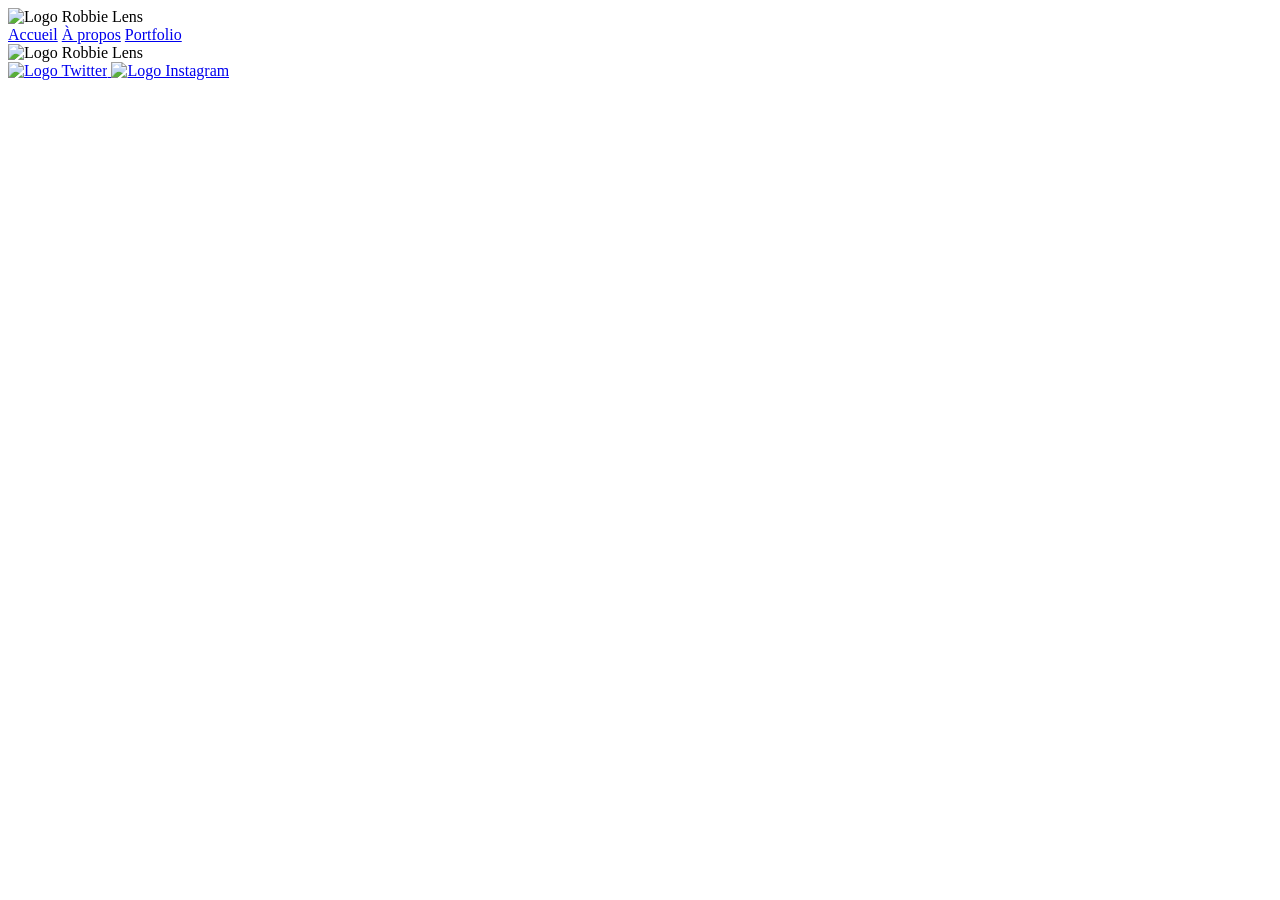
==== index.html @ f828e662 "Ajout des fichiers index et style de bases" ====
<!DOCTYPE html>
<html lang="fr">

<head>
    <meta charset="utf-8" >
    <title>Accueil - Robbie Lens Photographie</title>
    <link href="style/style.css" rel="stylesheet" >
    <link rel="stylesheet" href="style/index.css">
    <link rel="preconnect" href="https://fonts.googleapis.com">
    <link rel="preconnect" href="https://fonts.gstatic.com" crossorigin>
    <link href="https://fonts.googleapis.com/css2?family=Manrope&family=Montserrat&display=swap" rel="stylesheet">
</head>

<body>
    <header>
        <nav>
            <img src="images/logo.png" alt="Logo Robbie Lens" >
            <div>
                <a href="index.html">Accueil</a>
                <a href="a-propos.html">À propos</a>
                <a href="portfolio.html">Portfolio</a>
            </div>
        </nav>
    </header>
    
    <footer>
        <img src="images/logo.png" alt="Logo Robbie Lens" >
        <div>
            <a target="_blank" href="https://twitter.com/" class="lien-icone">
                <img src="images/twitter.png" alt="Logo Twitter" >
            </a>
            <a target="_blank" href="https://www.instagram.com/" class="lien-icone">
                <img src="images/instagram.png" alt="Logo Instagram" >
            </a>
        </div>
    </footer>
</body>

</html>
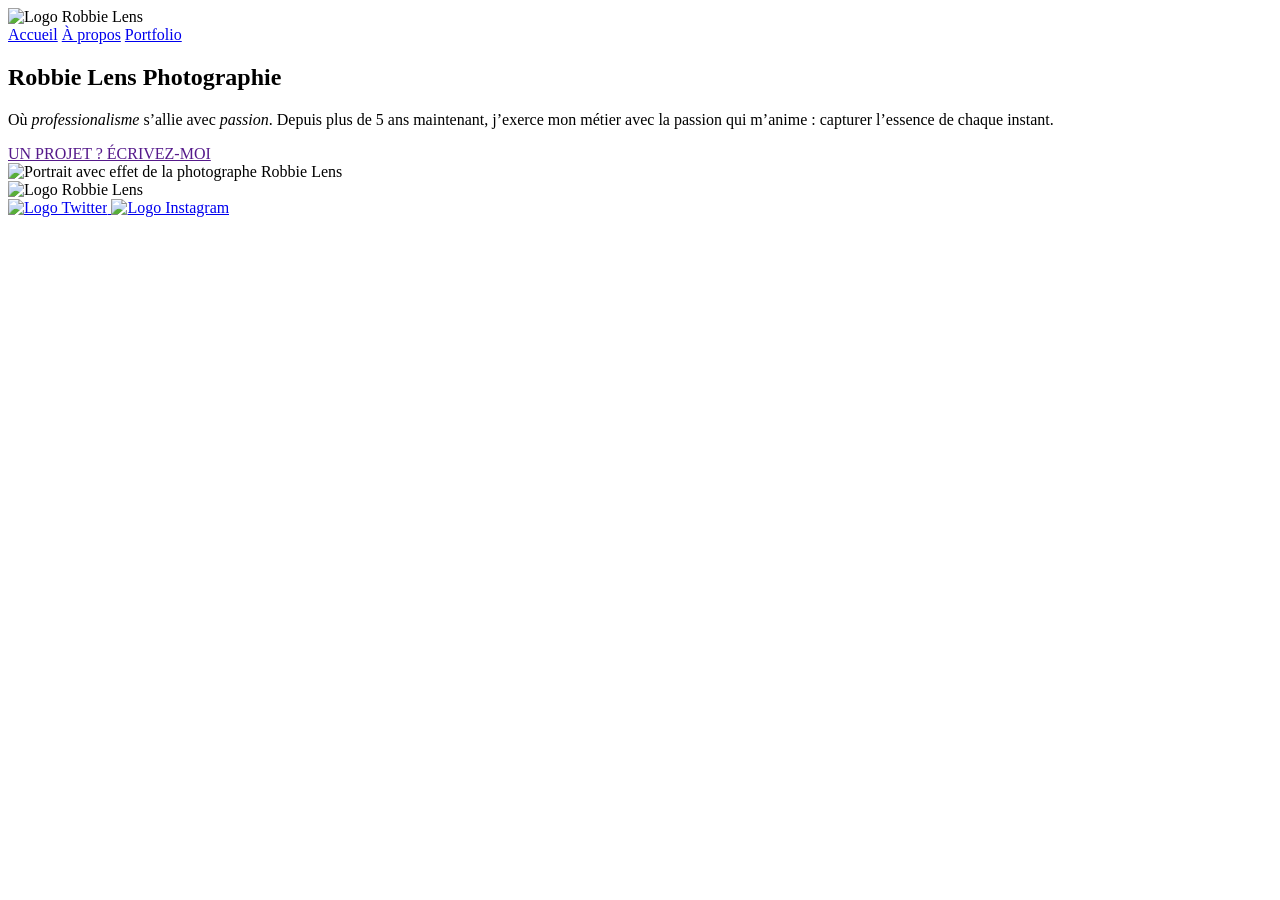
==== commit 1d66f41a: "Ajout d'un titre et paragraphe" ====
--- a/index.html
+++ b/index.html
@@ -22,7 +22,21 @@
             </div>
         </nav>
     </header>
-    
+    <main>
+        <section class="accueil-introduction">
+            <div>
+                <h1>Robbie Lens Photographie</h1>
+                <p>
+                    Où <em>professionalisme</em> s’allie avec <em>passion</em>. Depuis
+                    plus de 5 ans maintenant, j’exerce mon métier avec la passion
+                    qui m’anime : capturer l’essence de chaque instant.
+                </p>
+                <a href="" class="cta">UN PROJET ? ÉCRIVEZ-MOI</a>
+            </div>
+            <img src="images/robbie-lens.png" alt="Portrait avec effet de la photographe Robbie Lens" >
+        </section>
+        
+    </main>
     <footer>
         <img src="images/logo.png" alt="Logo Robbie Lens" >
         <div>
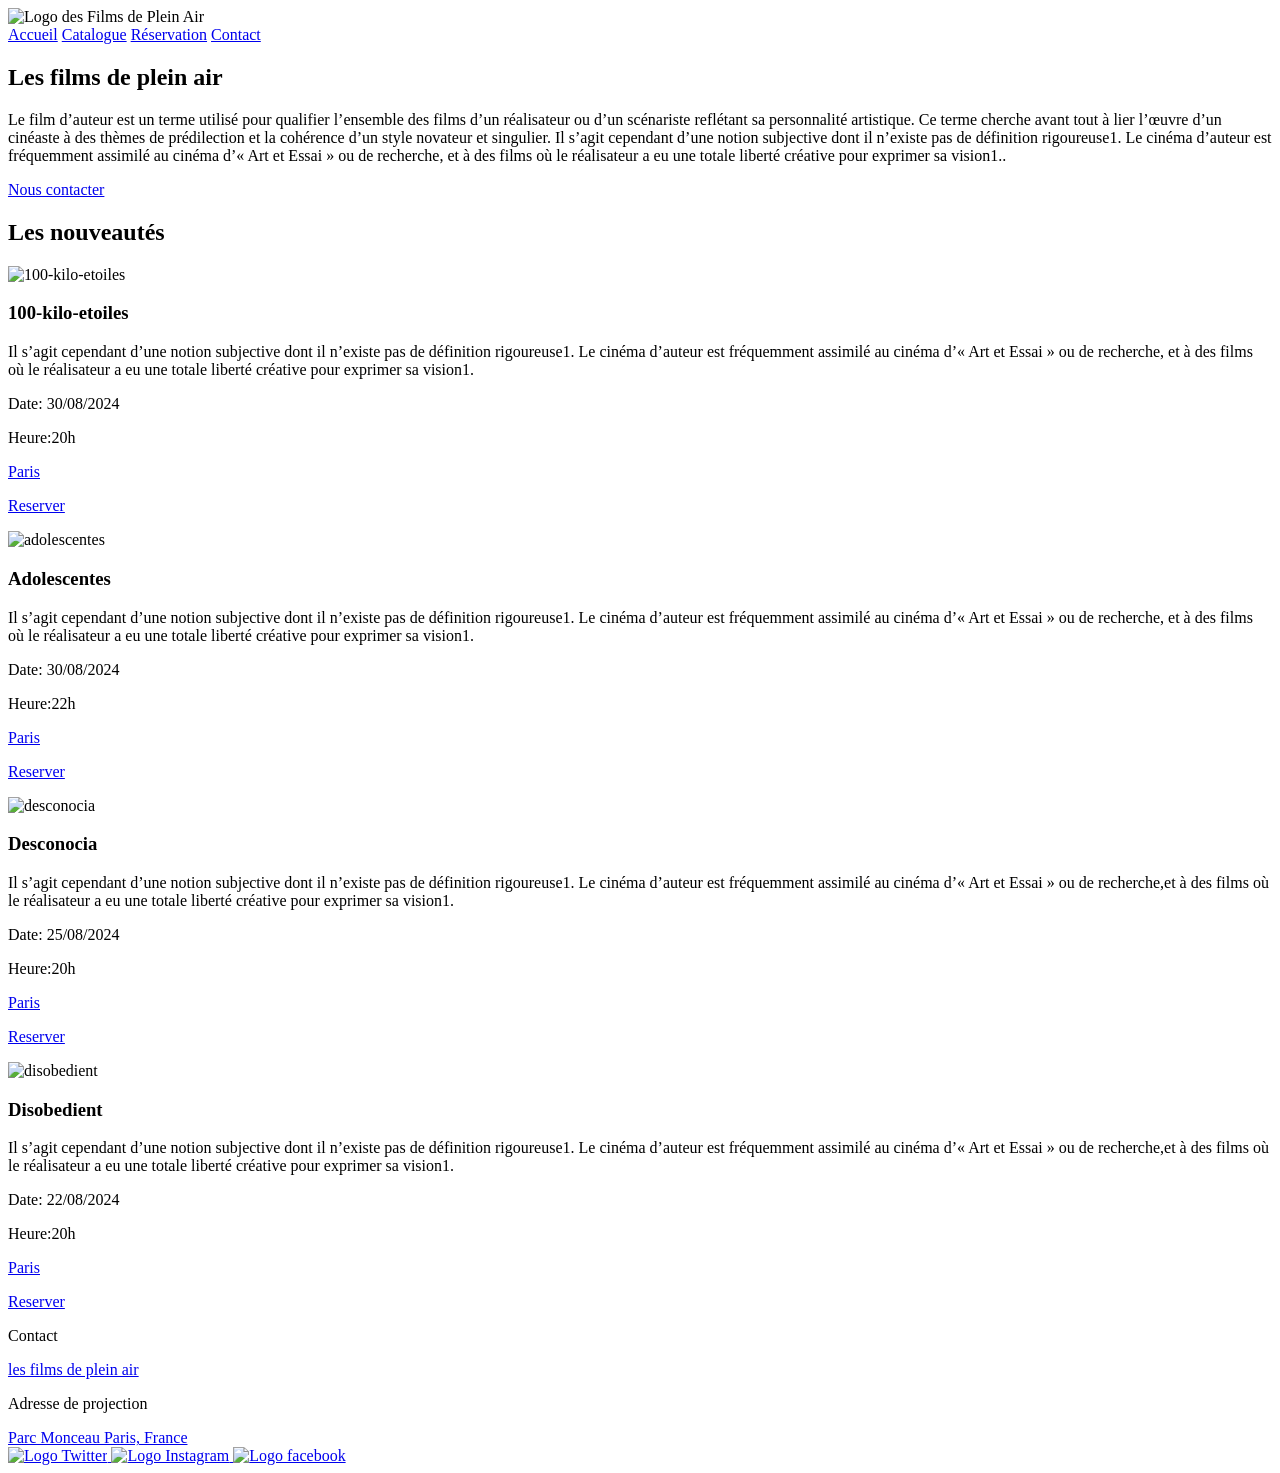
==== commit c791baf1: "index.html file remplacement" ====
--- a/index.html
+++ b/index.html
@@ -1,53 +1,157 @@
 <!DOCTYPE html>
 <html lang="fr">
-
 <head>
-    <meta charset="utf-8" >
-    <title>Accueil - Robbie Lens Photographie</title>
-    <link href="style/style.css" rel="stylesheet" >
-    <link rel="stylesheet" href="style/index.css">
+    <meta charset="UTF-8">
+    <meta name="viewport" content="width=device-width, initial-scale=1.0">
+    <link rel="icon" href="images/fpa-favicon.ico" type="image/x-icon">
     <link rel="preconnect" href="https://fonts.googleapis.com">
     <link rel="preconnect" href="https://fonts.gstatic.com" crossorigin>
-    <link href="https://fonts.googleapis.com/css2?family=Manrope&family=Montserrat&display=swap" rel="stylesheet">
+    <link href="https://fonts.googleapis.com/css2?family=Roboto:ital,wght@0,100;0,300;0,400;0,500;0,700;0,900;1,100;1,300;1,400;1,500;1,700;1,900&family=Work+Sans:ital,wght@0,100..900;1,100..900&display=swap" rel="stylesheet">
+    <link rel="stylesheet" href="style/style.css">
+
+    <title>Blog - Accueil</title>
+    
 </head>
+<body>
 
-<body>
-    <header>
-        <nav>
-            <img src="images/logo.png" alt="Logo Robbie Lens" >
+        <header>
+            <nav>
+                
+                    <img src="images/logo-fpa.png" alt="Logo des Films de Plein Air" >
+                
+                <div>
+                    <a href="index.html" >Accueil</a>
+                    <a href="catalogue.html">Catalogue</a>
+                    <a href="reservation.html" >Réservation</a>
+                    <a href="contact.html" >Contact</a>
+                </div>
+            </nav>
+        </header>
+        <main>
+            <section class="presentation">
+                <div>
+                    <h1>Les films de plein air</h1>
+                    <p>
+                        Le film d’auteur est un terme utilisé pour qualifier l’ensemble des films d’un réalisateur ou d’un scénariste reflétant sa personnalité artistique. 
+                        Ce terme cherche avant tout à lier l’œuvre d’un cinéaste à des thèmes 
+                        de prédilection et la cohérence d’un style novateur et singulier. 
+                        Il s’agit cependant d’une notion subjective dont il n’existe pas de définition rigoureuse1. 
+                        Le cinéma d’auteur est fréquemment assimilé au cinéma d’« Art et Essai » ou de recherche,
+                         et à des films où le réalisateur a eu une totale liberté créative pour exprimer sa vision1..
+                    </p>
+                    <a href="contact.html" class="bouton">Nous contacter</a>
+                </div>
+                
+            </section>
+
+            <section class="catalogue">
+                <h2>Les nouveautés</h2>            
+                <div class="ligne-catalogue">
+                        <div>
+                             <img src="images/catalogue/100-kilo-etoiles.jpg" alt="100-kilo-etoiles" > 
+                        </div>               
+                           
+                        <div>
+                            <h3>100-kilo-etoiles</h3>
+                            <p> 
+                                Il s’agit cependant d’une notion subjective dont il n’existe pas de définition rigoureuse1. 
+                                Le cinéma d’auteur est fréquemment assimilé au cinéma d’« Art et Essai » ou de recherche,
+                                et à des films où le réalisateur a eu une totale liberté créative pour exprimer sa vision1.
+                            </p>
+                        </div>                            
+                        <div class="date-film">
+                            <p>Date: 30/08/2024</p> 
+                            <p>Heure:20h</p>
+                            <p><a target="_blank" href="https://maps.app.goo.gl/YdGCDY9YY5TaTrYD8">Paris</a></p>
+                            <p><a href="reservation.html" class="bouton">Reserver</a></p> 
+                        </div>                                            
+                </div>
+                <div class="ligne-catalogue">
+                    <div>
+                        <img src="images/catalogue/adolescentes.jpg" alt="adolescentes" > 
+                    </div>               
+                       
+                    <div>
+                        <h3>Adolescentes</h3>
+                        <p> 
+                            Il s’agit cependant d’une notion subjective dont il n’existe pas de définition rigoureuse1. 
+                            Le cinéma d’auteur est fréquemment assimilé au cinéma d’« Art et Essai » ou de recherche,
+                            et à des films où le réalisateur a eu une totale liberté créative pour exprimer sa vision1.
+                        </p>
+                    </div>                            
+                    <div class="date-film">
+                        <p>Date: 30/08/2024</p> 
+                        <p>Heure:22h</p>
+                        <p><a target="_blank" href="https://maps.app.goo.gl/YdGCDY9YY5TaTrYD8">Paris</a></p>
+                        <p><a href="reservation.html" class="bouton">Reserver</a></p> 
+                    </div>                                            
+                </div>
+                <div class="ligne-catalogue">
+                    <div>
+                        <img src="images/catalogue/desconocia.jpg" alt="desconocia" > 
+                    </div>               
+                   
+                    <div>
+                        <h3>Desconocia</h3>
+                        <p> 
+                        Il s’agit cependant d’une notion subjective dont il n’existe pas de définition
+                        rigoureuse1. Le cinéma d’auteur est fréquemment assimilé au cinéma d’« Art et Essai » 
+                        ou de recherche,et à des films où le réalisateur a eu une totale liberté créative 
+                        pour exprimer sa vision1.
+                        </p>
+                    </div>                            
+                    <div class="date-film">
+                        <p>Date: 25/08/2024</p> 
+                        <p>Heure:20h</p>
+                        <p><a target="_blank" href="https://maps.app.goo.gl/YdGCDY9YY5TaTrYD8">Paris</a></p>
+                        <p><a href="reservation.html" class="bouton">Reserver</a></p> 
+                    </div>                                            
+                </div>
+                <div class="ligne-catalogue">
+                    <div>
+                        <img src="images/catalogue/disobedient.jpg" alt="disobedient" > 
+                    </div>               
+               
+                    <div>
+                        <h3>Disobedient</h3>
+                        <p> 
+                            Il s’agit cependant d’une notion subjective dont il n’existe pas de définition
+                        rigoureuse1. Le cinéma d’auteur est fréquemment assimilé au cinéma d’« Art et Essai » 
+                        ou de recherche,et à des films où le réalisateur a eu une totale liberté créative 
+                        pour exprimer sa vision1.
+                        </p>
+                    </div>                            
+                    <div class="date-film">
+                        <p>Date: 22/08/2024</p> 
+                        <p>Heure:20h</p>
+                        <p><a target="_blank" href="https://maps.app.goo.gl/YdGCDY9YY5TaTrYD8">Paris</a></p>
+                        <p><a href="reservation.html" class="bouton">Reserver</a></p> 
+                    </div>                                            
+                </div>      
+            </section>
+                     
+        </main>
+        <footer>
             <div>
-                <a href="index.html">Accueil</a>
-                <a href="a-propos.html">À propos</a>
-                <a href="portfolio.html">Portfolio</a>
+                <p class="lien-rx">Contact</p>
+                <a href="contact.html" class="lien-rx">les films de plein air</a>
             </div>
-        </nav>
-    </header>
-    <main>
-        <section class="accueil-introduction">
             <div>
-                <h1>Robbie Lens Photographie</h1>
-                <p>
-                    Où <em>professionalisme</em> s’allie avec <em>passion</em>. Depuis
-                    plus de 5 ans maintenant, j’exerce mon métier avec la passion
-                    qui m’anime : capturer l’essence de chaque instant.
-                </p>
-                <a href="" class="cta">UN PROJET ? ÉCRIVEZ-MOI</a>
+                <p class="lien-rx">Adresse de projection</p>
+                <a target="_blank" href="https://maps.app.goo.gl/YdGCDY9YY5TaTrYD8" class="lien-rx">Parc Monceau Paris, France</a>
             </div>
-            <img src="images/robbie-lens.png" alt="Portrait avec effet de la photographe Robbie Lens" >
-        </section>
-        
-    </main>
-    <footer>
-        <img src="images/logo.png" alt="Logo Robbie Lens" >
-        <div>
-            <a target="_blank" href="https://twitter.com/" class="lien-icone">
-                <img src="images/twitter.png" alt="Logo Twitter" >
-            </a>
-            <a target="_blank" href="https://www.instagram.com/" class="lien-icone">
-                <img src="images/instagram.png" alt="Logo Instagram" >
-            </a>
-        </div>
-    </footer>
+            <div>    
+                <a target="_blank" href="https://twitter.com/" class="lien-rx">
+                    <img src="images/twitter-icon.png" alt="Logo Twitter" >
+                </a>
+                <a target="_blank" href="https://www.instagram.com/" class="lien-rx">
+                    <img src="images/Instagram-icon.png" alt="Logo Instagram" >
+                </a>
+                <a target="_blank" href="https://www.facebook.com/" class="lien-rx">
+                    <img src="images/facebook-logo.png" alt="Logo facebook" >
+                </a>
+            </div>
+        </footer>
+   
 </body>
-
 </html>
